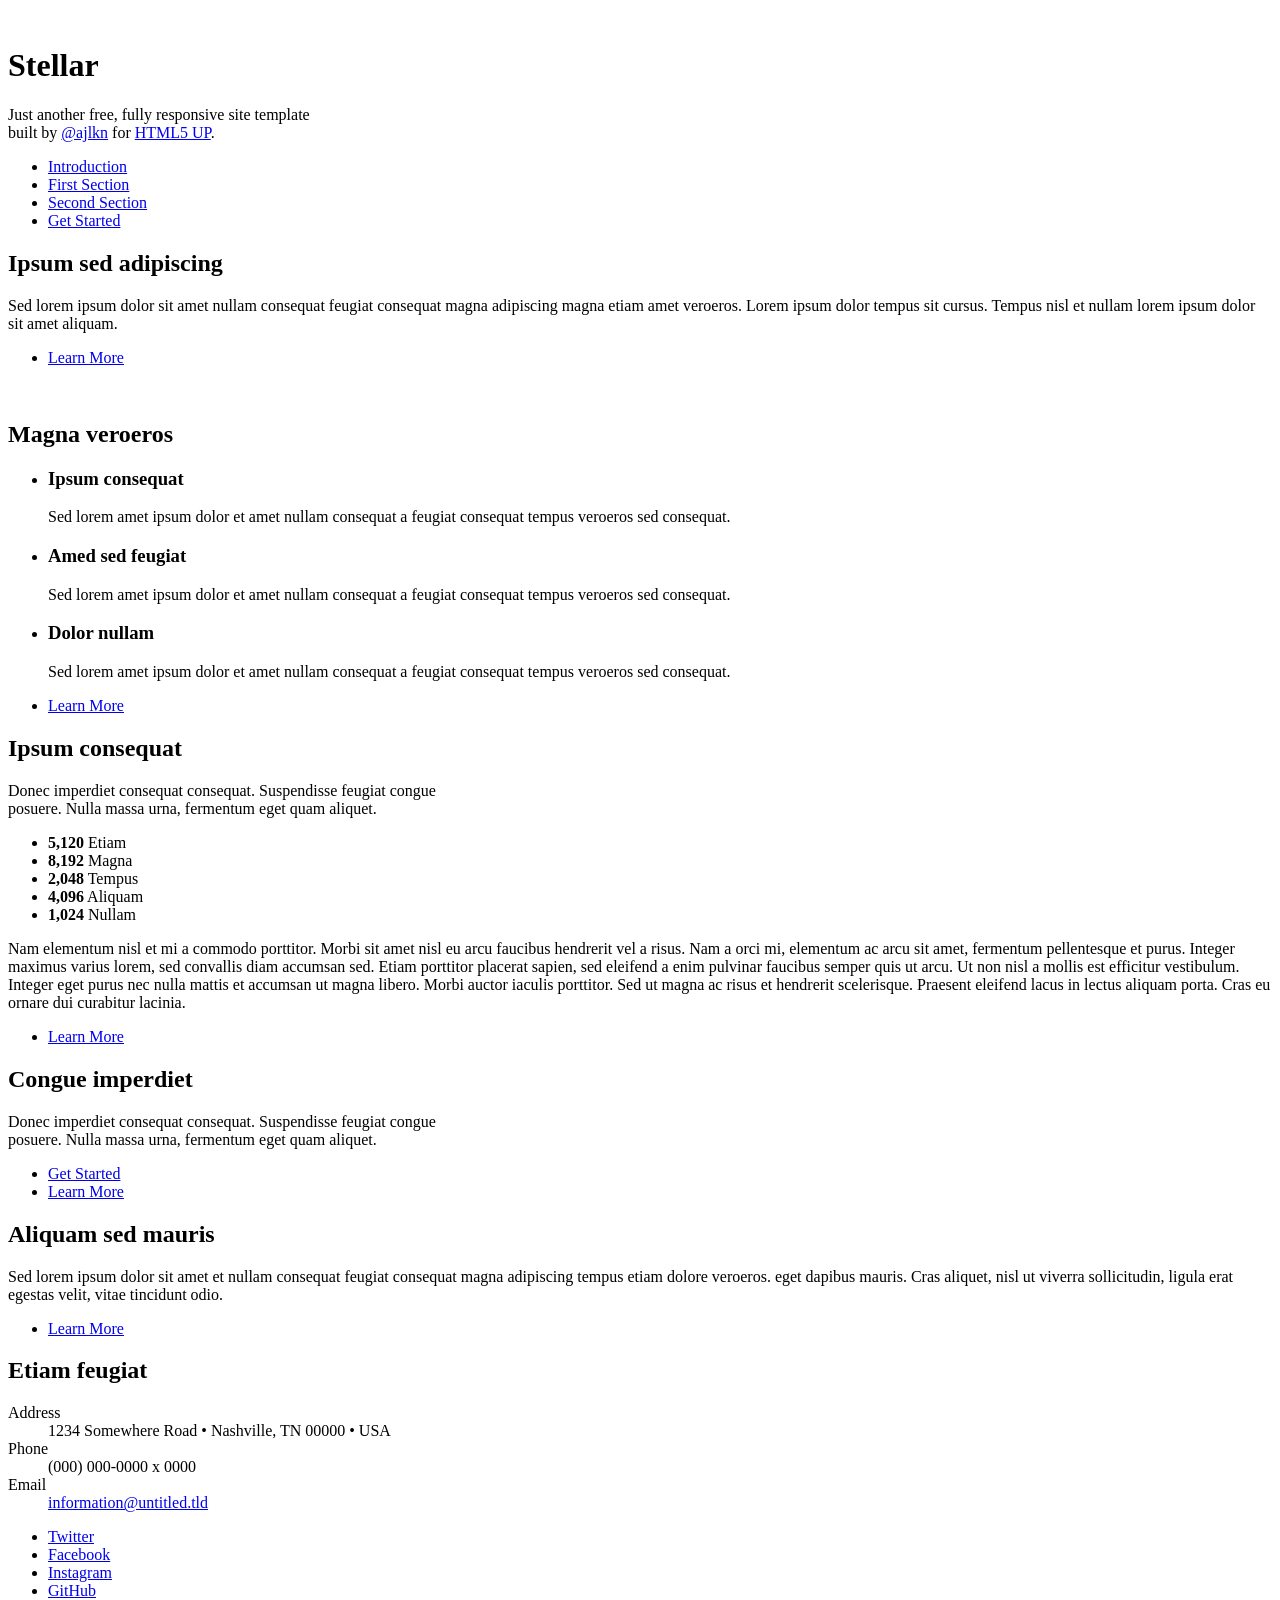
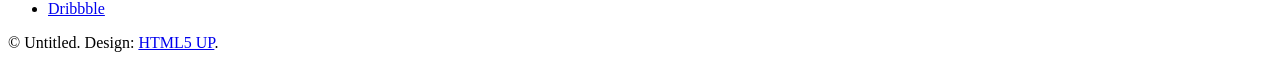
==== index.html @ 9c3893c9 "Add files via upload" ====
<!DOCTYPE HTML>
<!--
	Stellar by HTML5 UP
	html5up.net | @ajlkn
	Free for personal and commercial use under the CCA 3.0 license (html5up.net/license)
-->
<html>
	<head>
		<title>Stellar by HTML5 UP</title>
		<meta charset="utf-8" />
		<meta name="viewport" content="width=device-width, initial-scale=1, user-scalable=no" />
		<link rel="stylesheet" href="assets/css/main.css" />
		<noscript><link rel="stylesheet" href="assets/css/noscript.css" /></noscript>
	</head>
	<body class="is-preload">

		<!-- Wrapper -->
			<div id="wrapper">

				<!-- Header -->
					<header id="header" class="alt">
						<span class="logo"><img src="images/logo.svg" alt="" /></span>
						<h1>Stellar</h1>
						<p>Just another free, fully responsive site template<br />
						built by <a href="https://twitter.com/ajlkn">@ajlkn</a> for <a href="https://html5up.net">HTML5 UP</a>.</p>
					</header>

				<!-- Nav -->
					<nav id="nav">
						<ul>
							<li><a href="#intro" class="active">Introduction</a></li>
							<li><a href="#first">First Section</a></li>
							<li><a href="#second">Second Section</a></li>
							<li><a href="#cta">Get Started</a></li>
						</ul>
					</nav>

				<!-- Main -->
					<div id="main">

						<!-- Introduction -->
							<section id="intro" class="main">
								<div class="spotlight">
									<div class="content">
										<header class="major">
											<h2>Ipsum sed adipiscing</h2>
										</header>
										<p>Sed lorem ipsum dolor sit amet nullam consequat feugiat consequat magna
										adipiscing magna etiam amet veroeros. Lorem ipsum dolor tempus sit cursus.
										Tempus nisl et nullam lorem ipsum dolor sit amet aliquam.</p>
										<ul class="actions">
											<li><a href="generic.html" class="button">Learn More</a></li>
										</ul>
									</div>
									<span class="image"><img src="images/pic01.jpg" alt="" /></span>
								</div>
							</section>

						<!-- First Section -->
							<section id="first" class="main special">
								<header class="major">
									<h2>Magna veroeros</h2>
								</header>
								<ul class="features">
									<li>
										<span class="icon solid major style1 fa-code"></span>
										<h3>Ipsum consequat</h3>
										<p>Sed lorem amet ipsum dolor et amet nullam consequat a feugiat consequat tempus veroeros sed consequat.</p>
									</li>
									<li>
										<span class="icon major style3 fa-copy"></span>
										<h3>Amed sed feugiat</h3>
										<p>Sed lorem amet ipsum dolor et amet nullam consequat a feugiat consequat tempus veroeros sed consequat.</p>
									</li>
									<li>
										<span class="icon major style5 fa-gem"></span>
										<h3>Dolor nullam</h3>
										<p>Sed lorem amet ipsum dolor et amet nullam consequat a feugiat consequat tempus veroeros sed consequat.</p>
									</li>
								</ul>
								<footer class="major">
									<ul class="actions special">
										<li><a href="generic.html" class="button">Learn More</a></li>
									</ul>
								</footer>
							</section>

						<!-- Second Section -->
							<section id="second" class="main special">
								<header class="major">
									<h2>Ipsum consequat</h2>
									<p>Donec imperdiet consequat consequat. Suspendisse feugiat congue<br />
									posuere. Nulla massa urna, fermentum eget quam aliquet.</p>
								</header>
								<ul class="statistics">
									<li class="style1">
										<span class="icon solid fa-code-branch"></span>
										<strong>5,120</strong> Etiam
									</li>
									<li class="style2">
										<span class="icon fa-folder-open"></span>
										<strong>8,192</strong> Magna
									</li>
									<li class="style3">
										<span class="icon solid fa-signal"></span>
										<strong>2,048</strong> Tempus
									</li>
									<li class="style4">
										<span class="icon solid fa-laptop"></span>
										<strong>4,096</strong> Aliquam
									</li>
									<li class="style5">
										<span class="icon fa-gem"></span>
										<strong>1,024</strong> Nullam
									</li>
								</ul>
								<p class="content">Nam elementum nisl et mi a commodo porttitor. Morbi sit amet nisl eu arcu faucibus hendrerit vel a risus. Nam a orci mi, elementum ac arcu sit amet, fermentum pellentesque et purus. Integer maximus varius lorem, sed convallis diam accumsan sed. Etiam porttitor placerat sapien, sed eleifend a enim pulvinar faucibus semper quis ut arcu. Ut non nisl a mollis est efficitur vestibulum. Integer eget purus nec nulla mattis et accumsan ut magna libero. Morbi auctor iaculis porttitor. Sed ut magna ac risus et hendrerit scelerisque. Praesent eleifend lacus in lectus aliquam porta. Cras eu ornare dui curabitur lacinia.</p>
								<footer class="major">
									<ul class="actions special">
										<li><a href="generic.html" class="button">Learn More</a></li>
									</ul>
								</footer>
							</section>

						<!-- Get Started -->
							<section id="cta" class="main special">
								<header class="major">
									<h2>Congue imperdiet</h2>
									<p>Donec imperdiet consequat consequat. Suspendisse feugiat congue<br />
									posuere. Nulla massa urna, fermentum eget quam aliquet.</p>
								</header>
								<footer class="major">
									<ul class="actions special">
										<li><a href="generic.html" class="button primary">Get Started</a></li>
										<li><a href="generic.html" class="button">Learn More</a></li>
									</ul>
								</footer>
							</section>

					</div>

				<!-- Footer -->
					<footer id="footer">
						<section>
							<h2>Aliquam sed mauris</h2>
							<p>Sed lorem ipsum dolor sit amet et nullam consequat feugiat consequat magna adipiscing tempus etiam dolore veroeros. eget dapibus mauris. Cras aliquet, nisl ut viverra sollicitudin, ligula erat egestas velit, vitae tincidunt odio.</p>
							<ul class="actions">
								<li><a href="generic.html" class="button">Learn More</a></li>
							</ul>
						</section>
						<section>
							<h2>Etiam feugiat</h2>
							<dl class="alt">
								<dt>Address</dt>
								<dd>1234 Somewhere Road &bull; Nashville, TN 00000 &bull; USA</dd>
								<dt>Phone</dt>
								<dd>(000) 000-0000 x 0000</dd>
								<dt>Email</dt>
								<dd><a href="#">information@untitled.tld</a></dd>
							</dl>
							<ul class="icons">
								<li><a href="#" class="icon brands fa-twitter alt"><span class="label">Twitter</span></a></li>
								<li><a href="#" class="icon brands fa-facebook-f alt"><span class="label">Facebook</span></a></li>
								<li><a href="#" class="icon brands fa-instagram alt"><span class="label">Instagram</span></a></li>
								<li><a href="#" class="icon brands fa-github alt"><span class="label">GitHub</span></a></li>
								<li><a href="#" class="icon brands fa-dribbble alt"><span class="label">Dribbble</span></a></li>
							</ul>
						</section>
						<p class="copyright">&copy; Untitled. Design: <a href="https://html5up.net">HTML5 UP</a>.</p>
					</footer>

			</div>

		<!-- Scripts -->
			<script src="assets/js/jquery.min.js"></script>
			<script src="assets/js/jquery.scrollex.min.js"></script>
			<script src="assets/js/jquery.scrolly.min.js"></script>
			<script src="assets/js/browser.min.js"></script>
			<script src="assets/js/breakpoints.min.js"></script>
			<script src="assets/js/util.js"></script>
			<script src="assets/js/main.js"></script>

	</body>
</html>
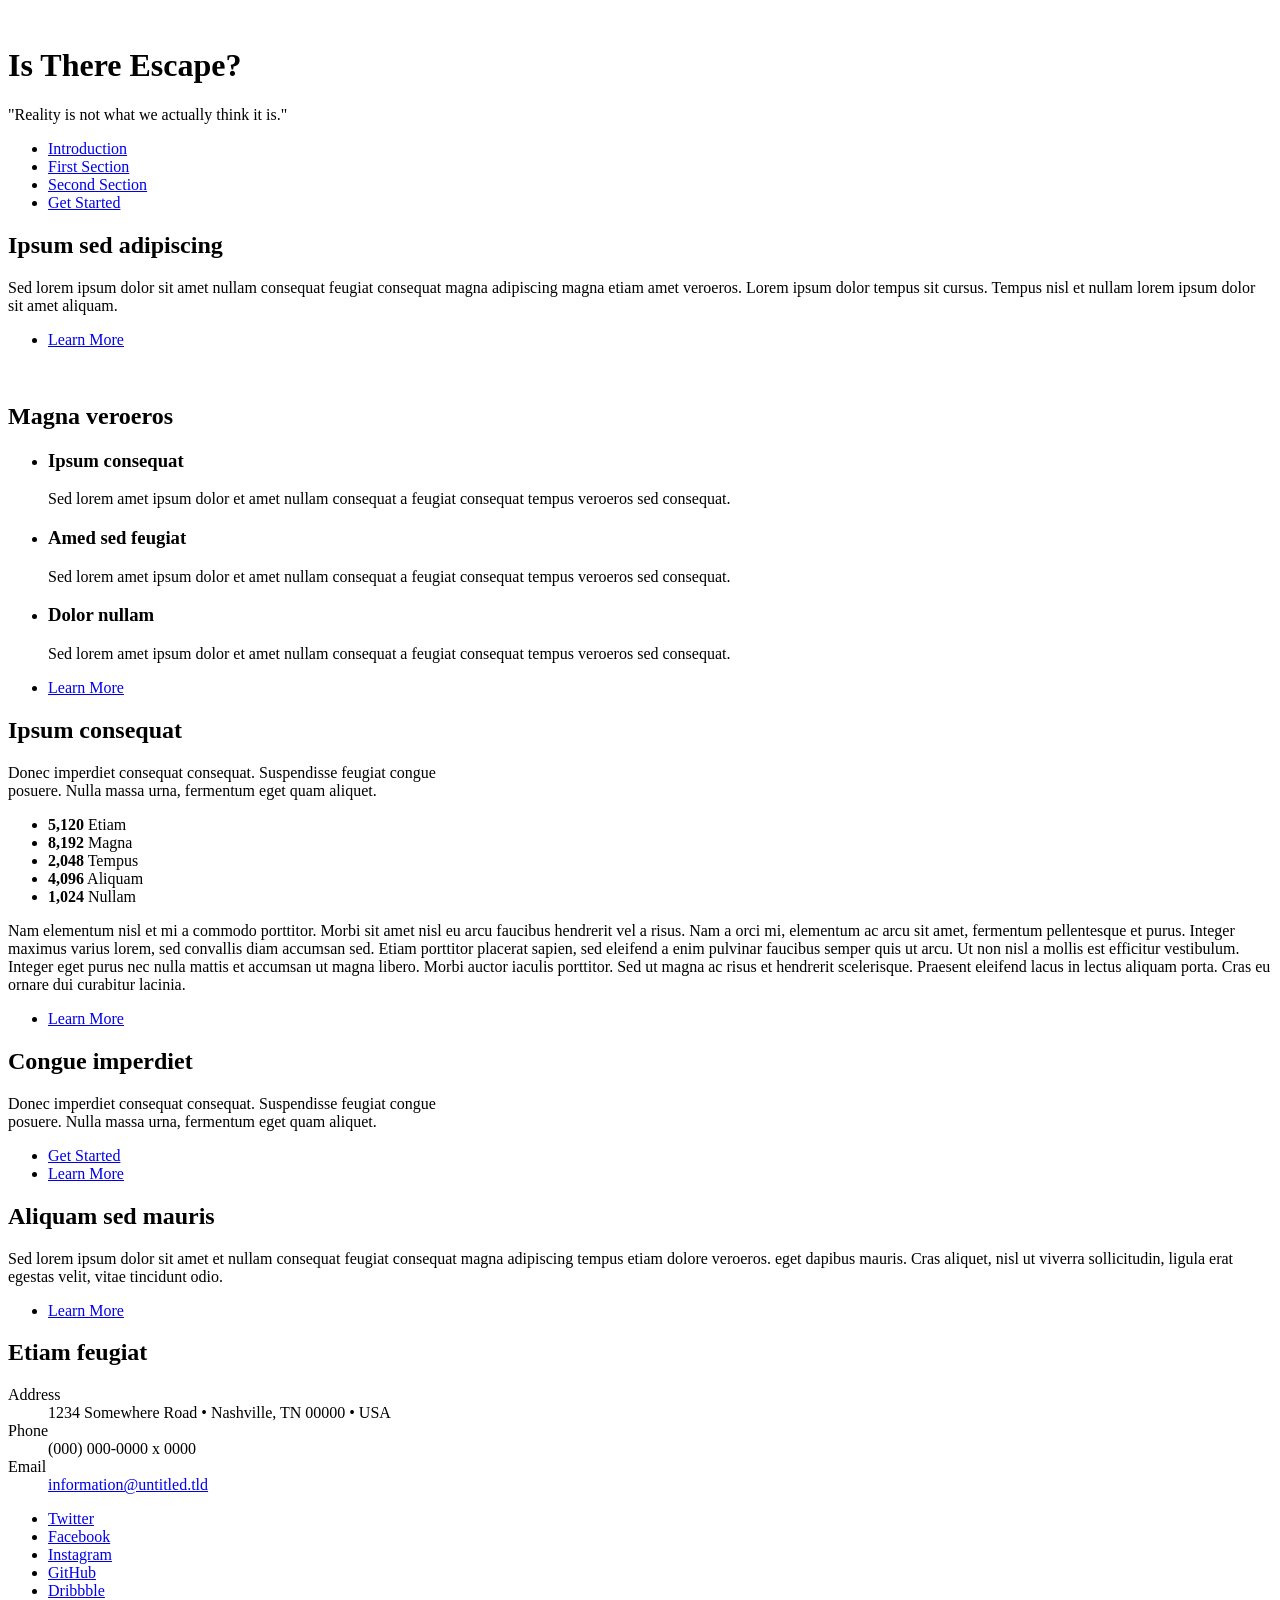
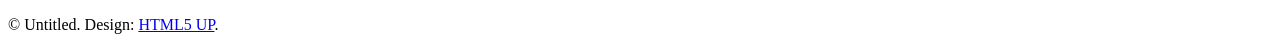
==== commit b1ac367d: "Update index.html" ====
--- a/index.html
+++ b/index.html
@@ -20,9 +20,8 @@
 				<!-- Header -->
 					<header id="header" class="alt">
 						<span class="logo"><img src="images/logo.svg" alt="" /></span>
-						<h1>Stellar</h1>
-						<p>Just another free, fully responsive site template<br />
-						built by <a href="https://twitter.com/ajlkn">@ajlkn</a> for <a href="https://html5up.net">HTML5 UP</a>.</p>
+						<h1>Is There Escape?</h1>
+						<p>"Reality is not what we actually think it is."</p>
 					</header>
 
 				<!-- Nav -->
@@ -181,4 +180,4 @@
 			<script src="assets/js/main.js"></script>
 
 	</body>
-</html>+</html>
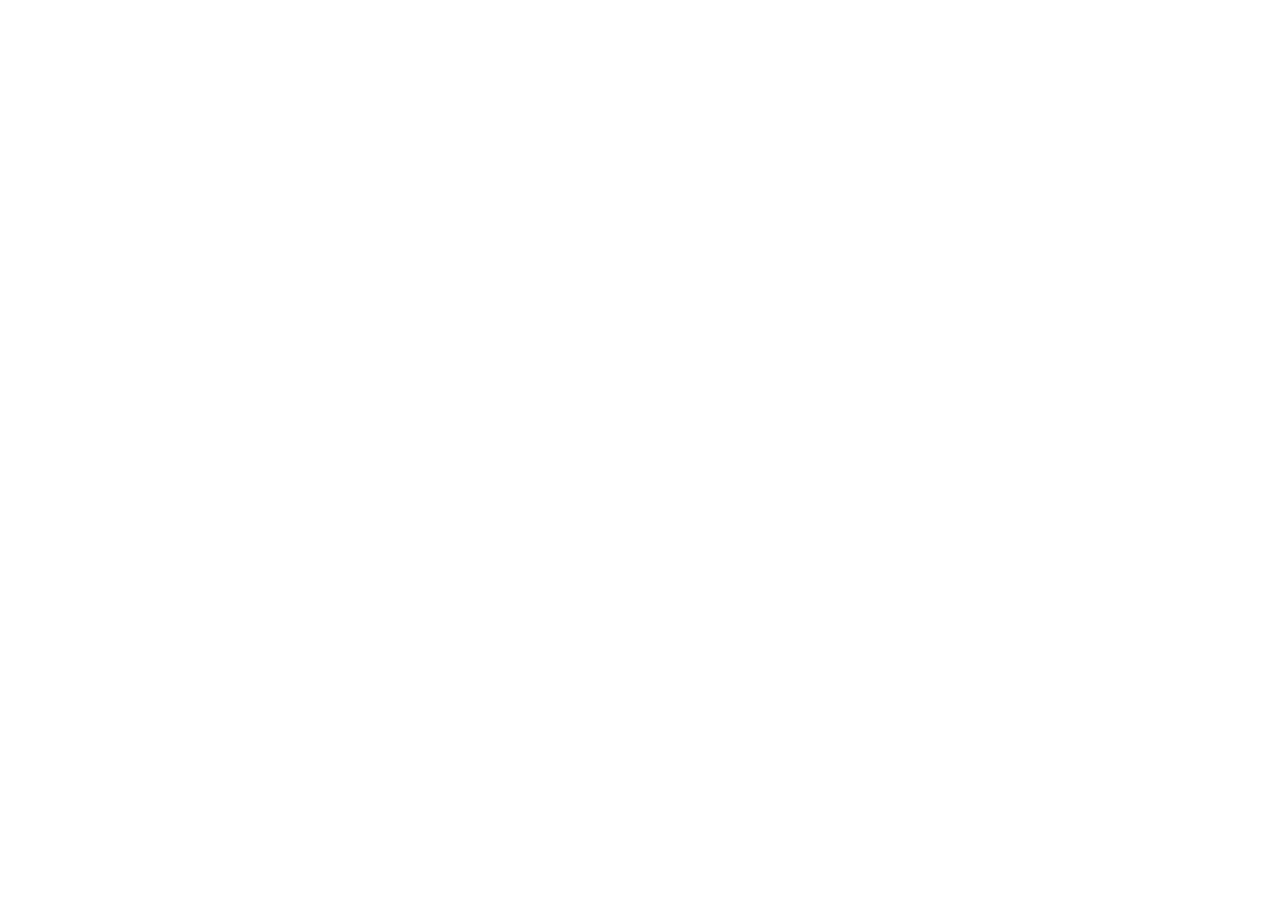
==== commit ba7f189c: "Update index.html" ====
--- a/index.html
+++ b/index.html
@@ -1,12 +1,11 @@
 <!DOCTYPE HTML>
 <!--
-	Stellar by HTML5 UP
+	Originaly made as Stellar by HTML5 UP, changed by Jinnworks for Jinnworks since then.
 	html5up.net | @ajlkn
-	Free for personal and commercial use under the CCA 3.0 license (html5up.net/license)
 -->
 <html>
 	<head>
-		<title>Stellar by HTML5 UP</title>
+		<title>Jinnworks</title>
 		<meta charset="utf-8" />
 		<meta name="viewport" content="width=device-width, initial-scale=1, user-scalable=no" />
 		<link rel="stylesheet" href="assets/css/main.css" />
@@ -17,167 +16,12 @@
 		<!-- Wrapper -->
 			<div id="wrapper">
 
-				<!-- Header -->
-					<header id="header" class="alt">
-						<span class="logo"><img src="images/logo.svg" alt="" /></span>
-						<h1>Is There Escape?</h1>
-						<p>"Reality is not what we actually think it is."</p>
-					</header>
-
-				<!-- Nav -->
-					<nav id="nav">
-						<ul>
-							<li><a href="#intro" class="active">Introduction</a></li>
-							<li><a href="#first">First Section</a></li>
-							<li><a href="#second">Second Section</a></li>
-							<li><a href="#cta">Get Started</a></li>
-						</ul>
-					</nav>
-
-				<!-- Main -->
-					<div id="main">
-
-						<!-- Introduction -->
-							<section id="intro" class="main">
-								<div class="spotlight">
-									<div class="content">
-										<header class="major">
-											<h2>Ipsum sed adipiscing</h2>
-										</header>
-										<p>Sed lorem ipsum dolor sit amet nullam consequat feugiat consequat magna
-										adipiscing magna etiam amet veroeros. Lorem ipsum dolor tempus sit cursus.
-										Tempus nisl et nullam lorem ipsum dolor sit amet aliquam.</p>
-										<ul class="actions">
-											<li><a href="generic.html" class="button">Learn More</a></li>
-										</ul>
-									</div>
-									<span class="image"><img src="images/pic01.jpg" alt="" /></span>
-								</div>
-							</section>
-
-						<!-- First Section -->
-							<section id="first" class="main special">
-								<header class="major">
-									<h2>Magna veroeros</h2>
-								</header>
-								<ul class="features">
-									<li>
-										<span class="icon solid major style1 fa-code"></span>
-										<h3>Ipsum consequat</h3>
-										<p>Sed lorem amet ipsum dolor et amet nullam consequat a feugiat consequat tempus veroeros sed consequat.</p>
-									</li>
-									<li>
-										<span class="icon major style3 fa-copy"></span>
-										<h3>Amed sed feugiat</h3>
-										<p>Sed lorem amet ipsum dolor et amet nullam consequat a feugiat consequat tempus veroeros sed consequat.</p>
-									</li>
-									<li>
-										<span class="icon major style5 fa-gem"></span>
-										<h3>Dolor nullam</h3>
-										<p>Sed lorem amet ipsum dolor et amet nullam consequat a feugiat consequat tempus veroeros sed consequat.</p>
-									</li>
-								</ul>
-								<footer class="major">
-									<ul class="actions special">
-										<li><a href="generic.html" class="button">Learn More</a></li>
-									</ul>
-								</footer>
-							</section>
-
-						<!-- Second Section -->
-							<section id="second" class="main special">
-								<header class="major">
-									<h2>Ipsum consequat</h2>
-									<p>Donec imperdiet consequat consequat. Suspendisse feugiat congue<br />
-									posuere. Nulla massa urna, fermentum eget quam aliquet.</p>
-								</header>
-								<ul class="statistics">
-									<li class="style1">
-										<span class="icon solid fa-code-branch"></span>
-										<strong>5,120</strong> Etiam
-									</li>
-									<li class="style2">
-										<span class="icon fa-folder-open"></span>
-										<strong>8,192</strong> Magna
-									</li>
-									<li class="style3">
-										<span class="icon solid fa-signal"></span>
-										<strong>2,048</strong> Tempus
-									</li>
-									<li class="style4">
-										<span class="icon solid fa-laptop"></span>
-										<strong>4,096</strong> Aliquam
-									</li>
-									<li class="style5">
-										<span class="icon fa-gem"></span>
-										<strong>1,024</strong> Nullam
-									</li>
-								</ul>
-								<p class="content">Nam elementum nisl et mi a commodo porttitor. Morbi sit amet nisl eu arcu faucibus hendrerit vel a risus. Nam a orci mi, elementum ac arcu sit amet, fermentum pellentesque et purus. Integer maximus varius lorem, sed convallis diam accumsan sed. Etiam porttitor placerat sapien, sed eleifend a enim pulvinar faucibus semper quis ut arcu. Ut non nisl a mollis est efficitur vestibulum. Integer eget purus nec nulla mattis et accumsan ut magna libero. Morbi auctor iaculis porttitor. Sed ut magna ac risus et hendrerit scelerisque. Praesent eleifend lacus in lectus aliquam porta. Cras eu ornare dui curabitur lacinia.</p>
-								<footer class="major">
-									<ul class="actions special">
-										<li><a href="generic.html" class="button">Learn More</a></li>
-									</ul>
-								</footer>
-							</section>
-
-						<!-- Get Started -->
-							<section id="cta" class="main special">
-								<header class="major">
-									<h2>Congue imperdiet</h2>
-									<p>Donec imperdiet consequat consequat. Suspendisse feugiat congue<br />
-									posuere. Nulla massa urna, fermentum eget quam aliquet.</p>
-								</header>
-								<footer class="major">
-									<ul class="actions special">
-										<li><a href="generic.html" class="button primary">Get Started</a></li>
-										<li><a href="generic.html" class="button">Learn More</a></li>
-									</ul>
-								</footer>
-							</section>
-
-					</div>
-
-				<!-- Footer -->
-					<footer id="footer">
-						<section>
-							<h2>Aliquam sed mauris</h2>
-							<p>Sed lorem ipsum dolor sit amet et nullam consequat feugiat consequat magna adipiscing tempus etiam dolore veroeros. eget dapibus mauris. Cras aliquet, nisl ut viverra sollicitudin, ligula erat egestas velit, vitae tincidunt odio.</p>
-							<ul class="actions">
-								<li><a href="generic.html" class="button">Learn More</a></li>
-							</ul>
-						</section>
-						<section>
-							<h2>Etiam feugiat</h2>
-							<dl class="alt">
-								<dt>Address</dt>
-								<dd>1234 Somewhere Road &bull; Nashville, TN 00000 &bull; USA</dd>
-								<dt>Phone</dt>
-								<dd>(000) 000-0000 x 0000</dd>
-								<dt>Email</dt>
-								<dd><a href="#">information@untitled.tld</a></dd>
-							</dl>
-							<ul class="icons">
-								<li><a href="#" class="icon brands fa-twitter alt"><span class="label">Twitter</span></a></li>
-								<li><a href="#" class="icon brands fa-facebook-f alt"><span class="label">Facebook</span></a></li>
-								<li><a href="#" class="icon brands fa-instagram alt"><span class="label">Instagram</span></a></li>
-								<li><a href="#" class="icon brands fa-github alt"><span class="label">GitHub</span></a></li>
-								<li><a href="#" class="icon brands fa-dribbble alt"><span class="label">Dribbble</span></a></li>
-							</ul>
-						</section>
-						<p class="copyright">&copy; Untitled. Design: <a href="https://html5up.net">HTML5 UP</a>.</p>
-					</footer>
+				
+					
 
 			</div>
 
 		<!-- Scripts -->
 			<script src="assets/js/jquery.min.js"></script>
-			<script src="assets/js/jquery.scrollex.min.js"></script>
-			<script src="assets/js/jquery.scrolly.min.js"></script>
-			<script src="assets/js/browser.min.js"></script>
-			<script src="assets/js/breakpoints.min.js"></script>
-			<script src="assets/js/util.js"></script>
-			<script src="assets/js/main.js"></script>
-
 	</body>
 </html>
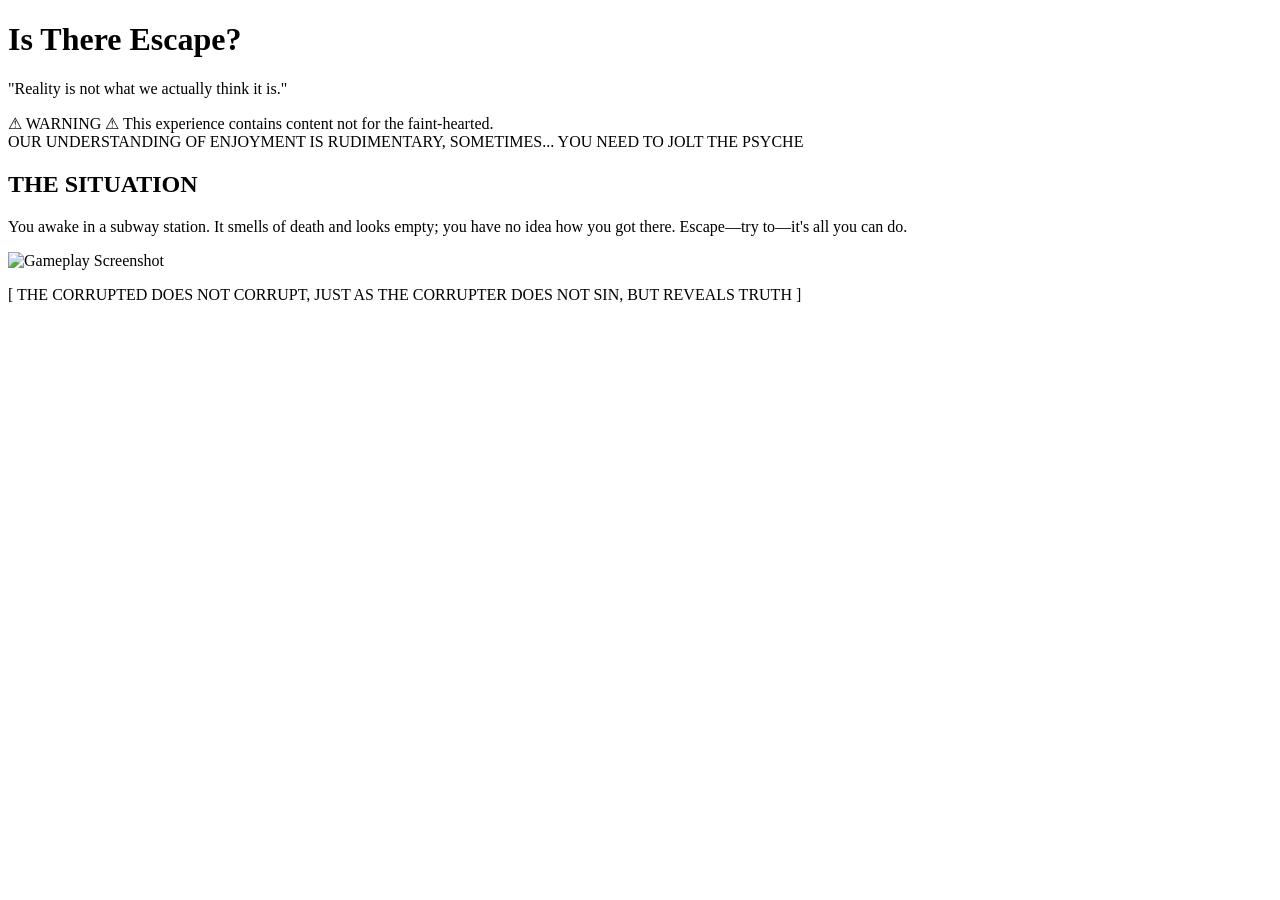
==== commit c54463cd: "Update index.html" ====
--- a/index.html
+++ b/index.html
@@ -16,9 +16,30 @@
 		<!-- Wrapper -->
 			<div id="wrapper">
 
+				<h1 class="psx-header">Is There Escape?</h1>
+ 					<p class="psx-quote">
+						 "Reality is not what we actually think it is."
+					</p>
 				
-					
-
+				<div class="psx-warning">
+					<span class="psx-warning-title">⚠ WARNING ⚠</span>
+						 This experience contains content not for the faint-hearted.
+				</div>
+				
+				<div class="psx-terminal">
+						OUR UNDERSTANDING OF ENJOYMENT IS RUDIMENTARY, SOMETIMES... YOU NEED TO JOLT THE PSYCHE 
+				</div>
+				
+				<h2>THE SITUATION</h2>
+					<p>
+						 You awake in a subway station. It smells of death and looks empty; you have no idea how you got there.			
+						 Escape—try to—it's all you can do.
+					</p>
+				
+				<img class="psx-screenshot" src="https://i.ibb.co/V0KZNC7w/Are-You-Not.png" alt="Gameplay Screenshot" >
+					<p class="psx-download">
+						 [ THE CORRUPTED DOES NOT CORRUPT, JUST AS THE CORRUPTER DOES NOT SIN, BUT REVEALS TRUTH ]
+					</p>
 			</div>
 
 		<!-- Scripts -->
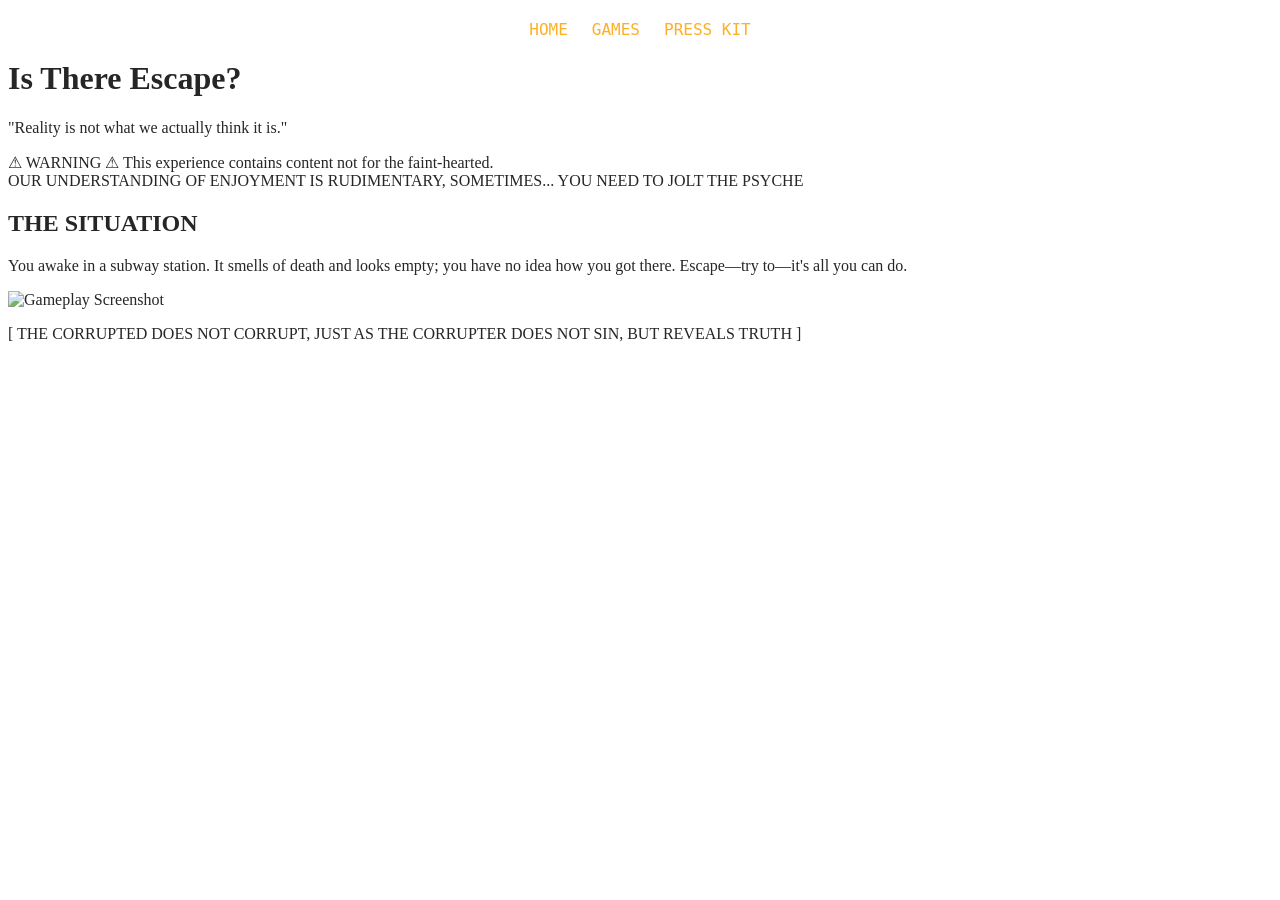
==== commit 0335f81b: "Update index.html" ====
--- a/index.html
+++ b/index.html
@@ -1,48 +1,150 @@
 <!DOCTYPE HTML>
-<!--
-	Originaly made as Stellar by HTML5 UP, changed by Jinnworks for Jinnworks since then.
-	html5up.net | @ajlkn
--->
 <html>
-	<head>
-		<title>Jinnworks</title>
-		<meta charset="utf-8" />
-		<meta name="viewport" content="width=device-width, initial-scale=1, user-scalable=no" />
-		<link rel="stylesheet" href="assets/css/main.css" />
-		<noscript><link rel="stylesheet" href="assets/css/noscript.css" /></noscript>
-	</head>
-	<body class="is-preload">
+<head>
+  <title>Jinnworks</title>
+  <meta charset="utf-8" />
+  <meta name="viewport" content="width=device-width, initial-scale=1, user-scalable=no" />
 
-		<!-- Wrapper -->
-			<div id="wrapper">
+  <link rel="stylesheet" href="assets/css/main.css" />
+  <noscript><link rel="stylesheet" href="assets/css/noscript.css" /></noscript>
 
-				<h1 class="psx-header">Is There Escape?</h1>
- 					<p class="psx-quote">
-						 "Reality is not what we actually think it is."
-					</p>
-				
-				<div class="psx-warning">
-					<span class="psx-warning-title">⚠ WARNING ⚠</span>
-						 This experience contains content not for the faint-hearted.
-				</div>
-				
-				<div class="psx-terminal">
-						OUR UNDERSTANDING OF ENJOYMENT IS RUDIMENTARY, SOMETIMES... YOU NEED TO JOLT THE PSYCHE 
-				</div>
-				
-				<h2>THE SITUATION</h2>
-					<p>
-						 You awake in a subway station. It smells of death and looks empty; you have no idea how you got there.			
-						 Escape—try to—it's all you can do.
-					</p>
-				
-				<img class="psx-screenshot" src="https://i.ibb.co/V0KZNC7w/Are-You-Not.png" alt="Gameplay Screenshot" >
-					<p class="psx-download">
-						 [ THE CORRUPTED DOES NOT CORRUPT, JUST AS THE CORRUPTER DOES NOT SIN, BUT REVEALS TRUTH ]
-					</p>
-			</div>
+  <style>
+    /* =========================
+       BOOT SCREEN (INDEX ONLY)
+    ========================== */
+    #boot-screen{
+      position:fixed;
+      inset:0;
+      background:black;
+      color:#FFA100;
+      font-family:'Share Tech Mono', monospace;
+      display:flex;
+      align-items:center;
+      justify-content:center;
+      z-index:9999;
+      animation:bootFade 3s forwards;
+      padding:20px;
+    }
 
-		<!-- Scripts -->
-			<script src="assets/js/jquery.min.js"></script>
-	</body>
+    @keyframes bootFade{
+      0%{opacity:1;}
+      80%{opacity:1;}
+      100%{opacity:0; visibility:hidden;}
+    }
+
+    .boot-text{
+      white-space:pre-line;
+      font-size:1rem;
+      text-shadow:0 0 10px #FFA100;
+    }
+
+    /* =========================
+       CRT FLASH
+    ========================== */
+    #crt-flash{
+      position:fixed;
+      inset:0;
+      background:white;
+      opacity:0.15;
+      pointer-events:none;
+      z-index:9998;
+      animation:crtFlash 0.4s ease-out;
+    }
+
+    @keyframes crtFlash{
+      0%{opacity:0.2;}
+      100%{opacity:0;}
+    }
+
+    /* =========================
+       NAV (FUTURE PROOF)
+    ========================== */
+    .nav{
+      text-align:center;
+      margin:20px 0;
+    }
+
+    .nav a{
+      color:#FFA100;
+      margin:0 10px;
+      text-decoration:none;
+      font-family:'Share Tech Mono', monospace;
+    }
+
+    .nav a:hover{
+      text-shadow:0 0 8px #FFA100;
+    }
+  </style>
+</head>
+
+<body class="is-preload">
+
+  <!-- BOOT SCREEN -->
+  <div id="boot-screen">
+    <div class="boot-text">
+JINNWORKS SYSTEM BOOTING...
+CHECKING FILE INTEGRITY...
+LOADING ENVIRONMENT...
+WELCOME BACK.
+    </div>
+  </div>
+
+  <!-- CRT FLASH -->
+  <div id="crt-flash"></div>
+
+  <!-- WRAPPER -->
+  <div id="wrapper">
+
+    <!-- NAV (future pages) -->
+    <div class="nav">
+      <a href="index.html">HOME</a>
+      <a href="games.html">GAMES</a>
+      <a href="presskit.html">PRESS KIT</a>
+    </div>
+
+    <!-- YOUR ORIGINAL CONTENT -->
+    <h1 class="psx-header">Is There Escape?</h1>
+
+    <p class="psx-quote">
+      "Reality is not what we actually think it is."
+    </p>
+
+    <div class="psx-warning">
+      <span class="psx-warning-title">⚠ WARNING ⚠</span>
+      This experience contains content not for the faint-hearted.
+    </div>
+
+    <div class="psx-terminal">
+OUR UNDERSTANDING OF ENJOYMENT IS RUDIMENTARY, SOMETIMES... YOU NEED TO JOLT THE PSYCHE
+    </div>
+
+    <h2>THE SITUATION</h2>
+
+    <p>
+      You awake in a subway station. It smells of death and looks empty; you have no idea how you got there.
+      Escape—try to—it's all you can do.
+    </p>
+
+    <img class="psx-screenshot" src="https://i.ibb.co/V0KZNC7w/Are-You-Not.png" alt="Gameplay Screenshot">
+
+    <p class="psx-download">
+      [ THE CORRUPTED DOES NOT CORRUPT, JUST AS THE CORRUPTER DOES NOT SIN, BUT REVEALS TRUTH ]
+    </p>
+
+  </div>
+
+  <!-- SCRIPTS -->
+  <script src="assets/js/jquery.min.js"></script>
+
+  <script>
+    // ensure boot screen fully clears
+    window.addEventListener("load", () => {
+      setTimeout(() => {
+        const boot = document.getElementById("boot-screen");
+        if (boot) boot.remove();
+      }, 3000);
+    });
+  </script>
+
+</body>
 </html>
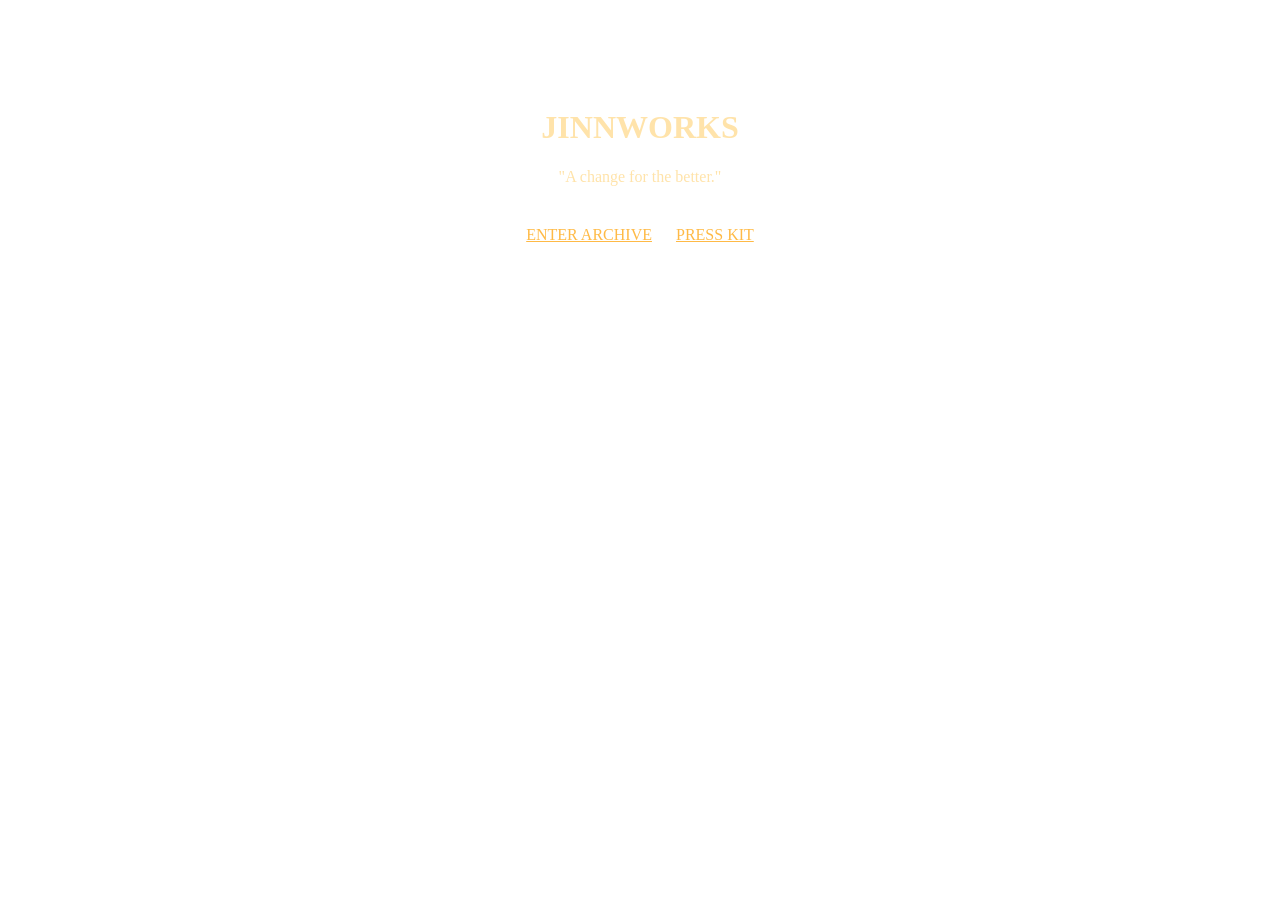
==== commit efa2dd7b: "Update index.html" ====
--- a/index.html
+++ b/index.html
@@ -95,43 +95,34 @@
   <!-- WRAPPER -->
   <div id="wrapper">
 
-    <!-- NAV (future pages) -->
-    <div class="nav">
-      <a href="index.html">HOME</a>
-      <a href="games.html">GAMES</a>
-      <a href="presskit.html">PRESS KIT</a>
+  <!-- BOOT SCREEN -->
+  <div id="boot-screen">
+    <div class="boot-text">
+JinnOS Booting...
+Welcome.
+    </div>
+  </div>
+
+  <!-- CRT FLASH -->
+  <div id="crt-flash"></div>
+
+  <!-- MAIN LANDING -->
+  <div style="text-align:center; padding:80px 20px; color:#FFD98A;">
+
+    <h1 class="psx-header">JINNWORKS</h1>
+
+    <p class="psx-quote">
+      "A change for the better."
+    </p>
+
+    <div style="margin-top:40px;">
+      <a href="games.html" style="color:#FFA100; margin:10px;">ENTER ARCHIVE</a>
+      <a href="presskit.html" style="color:#FFA100; margin:10px;">PRESS KIT</a>
     </div>
 
-    <!-- YOUR ORIGINAL CONTENT -->
-    <h1 class="psx-header">Is There Escape?</h1>
+  </div>
 
-    <p class="psx-quote">
-      "Reality is not what we actually think it is."
-    </p>
-
-    <div class="psx-warning">
-      <span class="psx-warning-title">⚠ WARNING ⚠</span>
-      This experience contains content not for the faint-hearted.
-    </div>
-
-    <div class="psx-terminal">
-OUR UNDERSTANDING OF ENJOYMENT IS RUDIMENTARY, SOMETIMES... YOU NEED TO JOLT THE PSYCHE
-    </div>
-
-    <h2>THE SITUATION</h2>
-
-    <p>
-      You awake in a subway station. It smells of death and looks empty; you have no idea how you got there.
-      Escape—try to—it's all you can do.
-    </p>
-
-    <img class="psx-screenshot" src="https://i.ibb.co/V0KZNC7w/Are-You-Not.png" alt="Gameplay Screenshot">
-
-    <p class="psx-download">
-      [ THE CORRUPTED DOES NOT CORRUPT, JUST AS THE CORRUPTER DOES NOT SIN, BUT REVEALS TRUTH ]
-    </p>
-
-  </div>
+</div>
 
   <!-- SCRIPTS -->
   <script src="assets/js/jquery.min.js"></script>
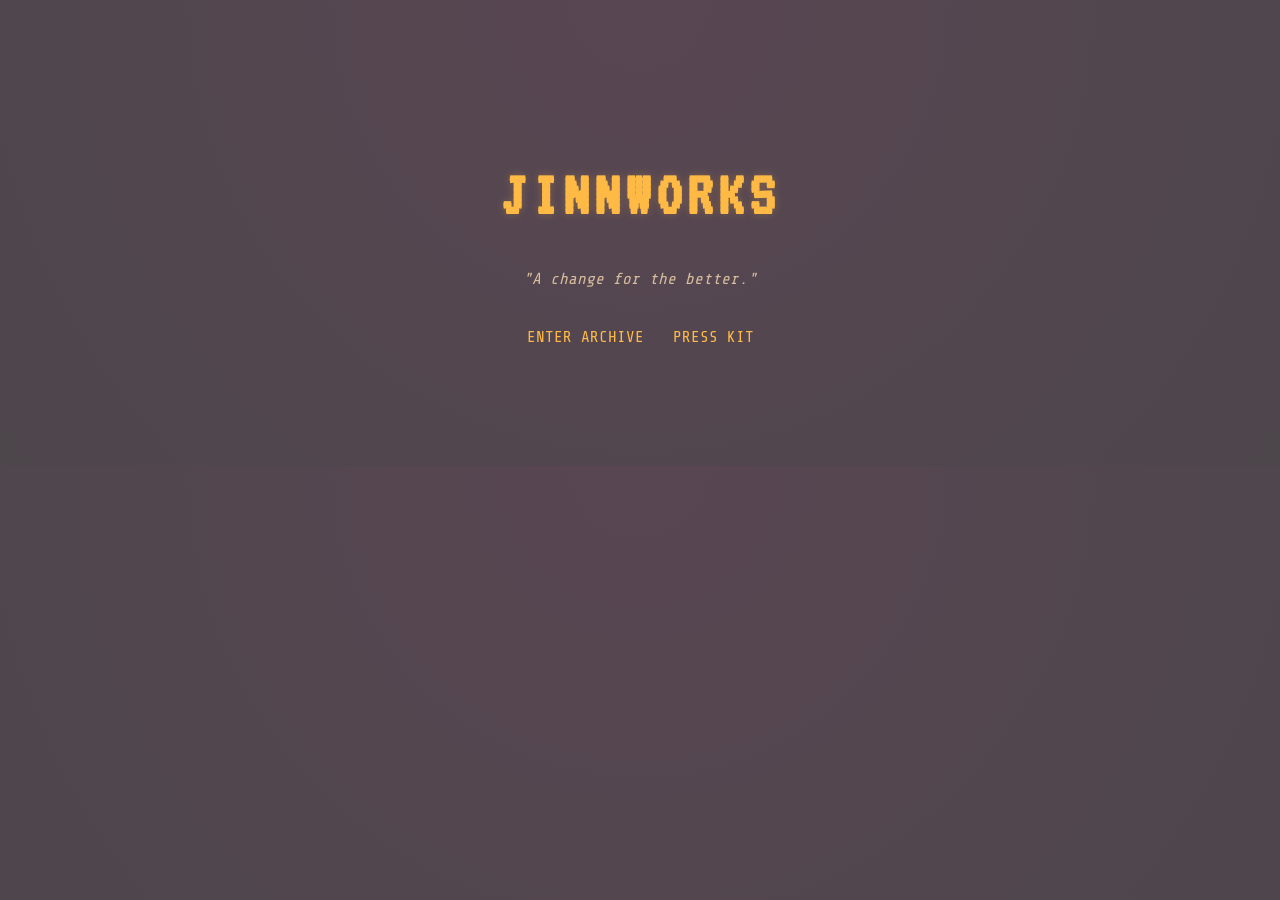
==== commit 37b484cc: "Update index.html" ====
--- a/index.html
+++ b/index.html
@@ -6,75 +6,9 @@
   <meta name="viewport" content="width=device-width, initial-scale=1, user-scalable=no" />
 
   <link rel="stylesheet" href="assets/css/main.css" />
-  <noscript><link rel="stylesheet" href="assets/css/noscript.css" /></noscript>
-
-  <style>
-    /* =========================
-       BOOT SCREEN (INDEX ONLY)
-    ========================== */
-    #boot-screen{
-      position:fixed;
-      inset:0;
-      background:black;
-      color:#FFA100;
-      font-family:'Share Tech Mono', monospace;
-      display:flex;
-      align-items:center;
-      justify-content:center;
-      z-index:9999;
-      animation:bootFade 3s forwards;
-      padding:20px;
-    }
-
-    @keyframes bootFade{
-      0%{opacity:1;}
-      80%{opacity:1;}
-      100%{opacity:0; visibility:hidden;}
-    }
-
-    .boot-text{
-      white-space:pre-line;
-      font-size:1rem;
-      text-shadow:0 0 10px #FFA100;
-    }
-
-    /* =========================
-       CRT FLASH
-    ========================== */
-    #crt-flash{
-      position:fixed;
-      inset:0;
-      background:white;
-      opacity:0.15;
-      pointer-events:none;
-      z-index:9998;
-      animation:crtFlash 0.4s ease-out;
-    }
-
-    @keyframes crtFlash{
-      0%{opacity:0.2;}
-      100%{opacity:0;}
-    }
-
-    /* =========================
-       NAV (FUTURE PROOF)
-    ========================== */
-    .nav{
-      text-align:center;
-      margin:20px 0;
-    }
-
-    .nav a{
-      color:#FFA100;
-      margin:0 10px;
-      text-decoration:none;
-      font-family:'Share Tech Mono', monospace;
-    }
-
-    .nav a:hover{
-      text-shadow:0 0 8px #FFA100;
-    }
-  </style>
+  <link rel="stylesheet" href="assets/css/jinnworks.css" />
+  <noscript> <link rel="stylesheet" href="assets/css/noscript.css"/> </noscript>
+  <script src="assets/js/jquery.min.js"></script>
 </head>
 
 <body class="is-preload">
--- a/assets/css/jinnworks.css
+++ b/assets/css/jinnworks.css
@@ -0,0 +1,228 @@
+/* =========================
+   JINNWORKS VISUAL SYSTEM
+   (Overrides / Identity Layer)
+========================= */
+
+/* Fonts */
+@import url('https://fonts.googleapis.com/css2?family=VT323&family=Share+Tech+Mono&display=swap');
+
+/* =========================
+   ROOT THEME
+========================= */
+:root{
+  --bg:#0b0008;
+  --bg2:#160010;
+
+  --accent:#FFA100;
+  --accent-soft:#FFBF3F;
+
+  --text:#FFD98A;
+  --text-dim:#C8A57A;
+
+  --border:rgba(255,161,0,.35);
+}
+
+/* =========================
+   GLOBAL RESET OVERRIDE
+========================= */
+body{
+  background: radial-gradient(circle at top, #1a0012, var(--bg));
+  color:var(--text-dim);
+  font-family:'Share Tech Mono', monospace;
+  margin:0;
+}
+
+/* Prevent HTML5 UP layout interference */
+#wrapper{
+  max-width:1100px;
+  margin:0 auto;
+  padding:40px 20px;
+}
+
+/* =========================
+   LINKS (GLOBAL STYLE)
+========================= */
+a{
+  color:var(--accent);
+  text-decoration:none;
+  transition:.2s ease;
+}
+
+a:hover{
+  text-shadow:0 0 8px var(--accent);
+}
+
+/* =========================
+   HEADERS (OVERRIDE TEMPLATE)
+========================= */
+h1, h2, h3{
+  font-family:'VT323', monospace;
+  color:var(--accent);
+  letter-spacing:2px;
+  text-shadow:0 0 10px rgba(255,161,0,.25);
+}
+
+/* =========================
+   NAV SYSTEM
+========================= */
+.nav{
+  text-align:center;
+  margin-bottom:40px;
+  padding:10px;
+  border-bottom:1px solid var(--border);
+}
+
+.nav a{
+  margin:0 12px;
+  font-size:1.1rem;
+}
+
+/* =========================
+   PSX CORE CONTAINER
+========================= */
+.psx-container{
+  background:linear-gradient(to bottom, var(--bg2), #000);
+  border:2px solid var(--border);
+  padding:25px;
+  box-shadow:0 0 25px rgba(255,161,0,.08);
+}
+
+/* Header */
+.psx-header{
+  font-size:4rem;
+  text-align:center;
+  letter-spacing:5px;
+}
+
+/* Quote */
+.psx-quote{
+  text-align:center;
+  font-style:italic;
+  color:var(--text-dim);
+}
+
+/* Warning box */
+.psx-warning{
+  border:1px solid var(--accent);
+  padding:12px;
+  margin:20px 0;
+  text-align:center;
+  background:rgba(255,161,0,.05);
+}
+
+.psx-warning-title{
+  display:block;
+  color:var(--accent);
+  font-weight:bold;
+  margin-bottom:5px;
+}
+
+/* Terminal block */
+.psx-terminal{
+  background:#0a0007;
+  border:1px solid var(--accent);
+  padding:15px;
+  color:var(--accent);
+  font-family:'VT323', monospace;
+  font-size:1.3rem;
+  margin:20px 0;
+}
+
+/* Screenshot styling */
+.psx-screenshot{
+  width:100%;
+  border:2px solid var(--accent);
+  margin-top:15px;
+  filter:contrast(1.1) saturate(1.1);
+  transition:.2s ease;
+}
+
+.psx-screenshot:hover{
+  transform:scale(1.01);
+  box-shadow:0 0 20px rgba(255,161,0,.25);
+}
+
+/* Download / CTA text */
+.psx-download{
+  text-align:center;
+  font-family:'VT323', monospace;
+  font-size:1.8rem;
+  color:var(--accent);
+  margin-top:20px;
+  animation:pulse 2s infinite;
+}
+
+@keyframes pulse{
+  0%,100%{opacity:.8;}
+  50%{opacity:1;}
+}
+
+/* =========================
+   PRESS KIT SPECIFIC
+========================= */
+.presskit{
+  max-width:900px;
+  margin:0 auto;
+}
+
+.section{
+  border-left:2px solid var(--accent);
+  padding-left:15px;
+  margin-bottom:40px;
+}
+
+.meta{
+  color:var(--text-dim);
+  line-height:1.6;
+}
+
+.screenshots img{
+  width:100%;
+  border:2px solid var(--accent);
+  margin-top:10px;
+}
+
+/* =========================
+   BOOT SCREEN
+========================= */
+#boot-screen{
+  position:fixed;
+  inset:0;
+  background:#000;
+  color:var(--accent);
+  display:flex;
+  justify-content:center;
+  align-items:center;
+  z-index:9999;
+  font-family:'Share Tech Mono', monospace;
+  animation:bootFade 3s forwards;
+}
+
+@keyframes bootFade{
+  0%{opacity:1;}
+  80%{opacity:1;}
+  100%{opacity:0; visibility:hidden;}
+}
+
+.boot-text{
+  white-space:pre-line;
+  text-shadow:0 0 10px var(--accent);
+}
+
+/* =========================
+   CRT FLASH EFFECT
+========================= */
+#crt-flash{
+  position:fixed;
+  inset:0;
+  background:white;
+  opacity:0.15;
+  pointer-events:none;
+  z-index:9998;
+  animation:crtFlash .4s ease-out;
+}
+
+@keyframes crtFlash{
+  0%{opacity:0.2;}
+  100%{opacity:0;}
+}
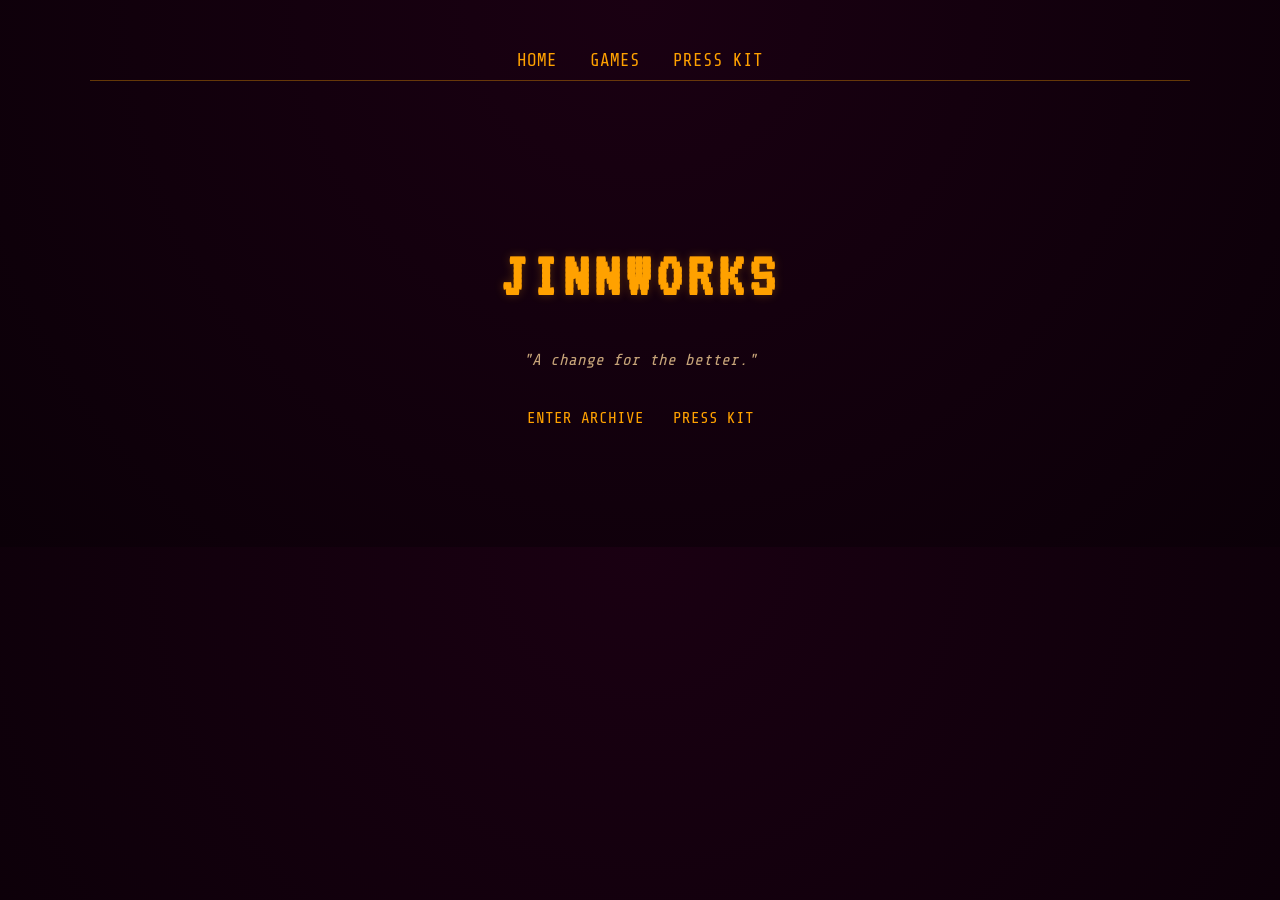
==== commit 4be05cff: "Update index.html" ====
--- a/index.html
+++ b/index.html
@@ -2,32 +2,18 @@
 <html>
 <head>
   <title>Jinnworks</title>
+
   <meta charset="utf-8" />
-  <meta name="viewport" content="width=device-width, initial-scale=1, user-scalable=no" />
+  <meta name="viewport" content="width=device-width, initial-scale=1" />
 
+  <!-- SYSTEM CSS -->
   <link rel="stylesheet" href="assets/css/main.css" />
   <link rel="stylesheet" href="assets/css/jinnworks.css" />
-  <noscript> <link rel="stylesheet" href="assets/css/noscript.css"/> </noscript>
-  <script src="assets/js/jquery.min.js"></script>
+
+  <noscript><link rel="stylesheet" href="assets/css/noscript.css" /></noscript>
 </head>
-
-<body class="is-preload">
-
-  <!-- BOOT SCREEN -->
-  <div id="boot-screen">
-    <div class="boot-text">
-JINNWORKS SYSTEM BOOTING...
-CHECKING FILE INTEGRITY...
-LOADING ENVIRONMENT...
-WELCOME BACK.
-    </div>
-  </div>
-
-  <!-- CRT FLASH -->
-  <div id="crt-flash"></div>
-
-  <!-- WRAPPER -->
-  <div id="wrapper">
+  
+<body>
 
   <!-- BOOT SCREEN -->
   <div id="boot-screen">
@@ -37,8 +23,15 @@
     </div>
   </div>
 
-  <!-- CRT FLASH -->
-  <div id="crt-flash"></div>
+  <!-- CONTENT WRAPPER -->
+  <div id="wrapper">
+
+    <!-- NAV (IDENTICAL ON EVERY PAGE) -->
+    <div class="nav">
+      <a href="index.html">HOME</a>
+      <a href="games.html">GAMES</a>
+      <a href="presskit.html">PRESS KIT</a>
+    </div>
 
   <!-- MAIN LANDING -->
   <div style="text-align:center; padding:80px 20px; color:#FFD98A;">
@@ -58,18 +51,8 @@
 
 </div>
 
-  <!-- SCRIPTS -->
+<!-- SCRIPTS -->
   <script src="assets/js/jquery.min.js"></script>
-
-  <script>
-    // ensure boot screen fully clears
-    window.addEventListener("load", () => {
-      setTimeout(() => {
-        const boot = document.getElementById("boot-screen");
-        if (boot) boot.remove();
-      }, 3000);
-    });
-  </script>
 
 </body>
 </html>
